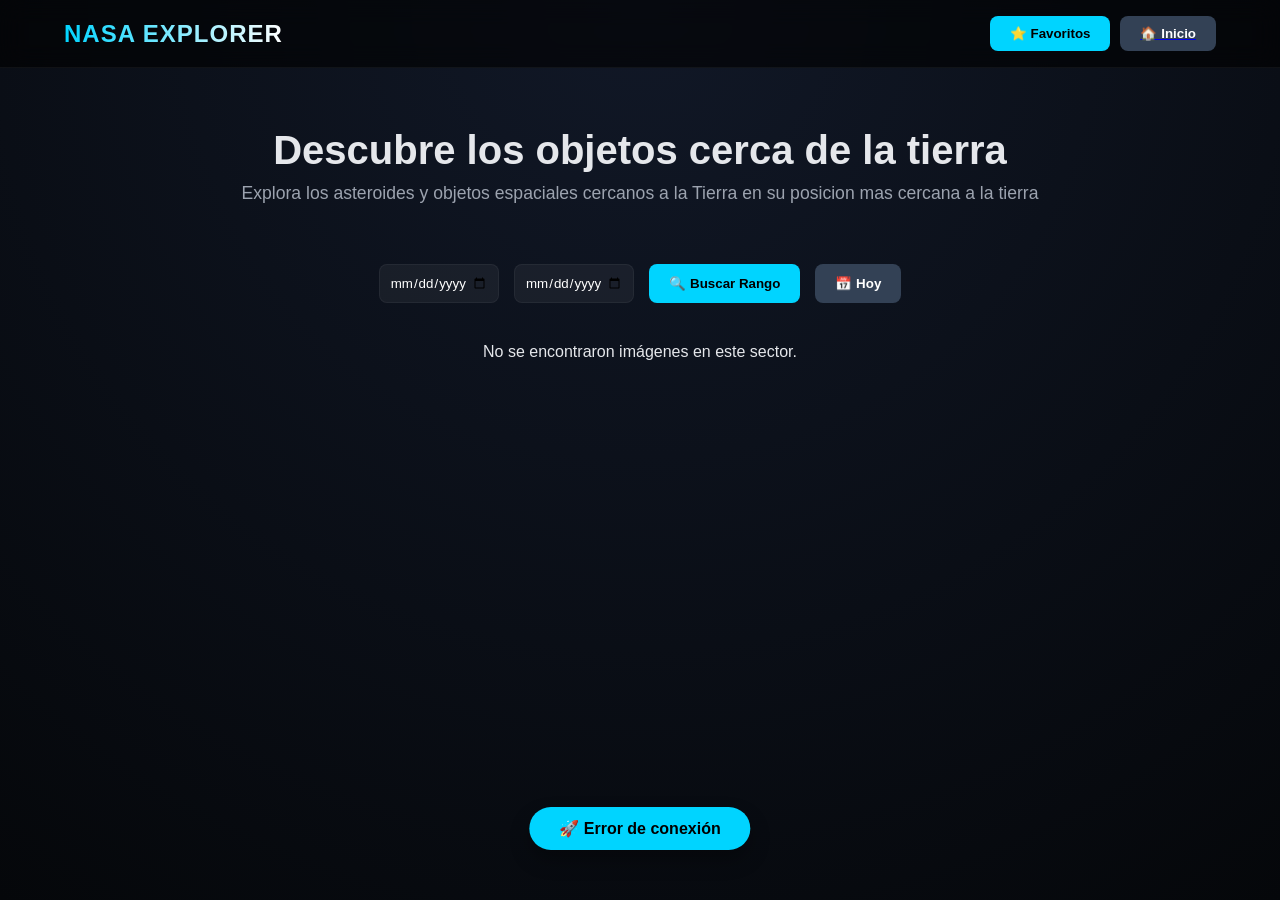
==== pages/asteroides.html @ 3f55ce46 "feat: :sparkles: Pagina de Asteorides Se creo una pagina que muestra los asteroides cerca de la tier" ====
<!DOCTYPE html>
<html lang="es">
<head>
    <meta charset="UTF-8">
    <meta name="viewport" content="width=device-width, initial-scale=1.0">
    <title>NASA Space Explorer | Pro Edition</title>
    <link rel="stylesheet" href="../styles/cosmo.css">
    <link rel="stylesheet" href="../styles/asteroides.css">
</head>
<body>

<nav>
  <h1>NASA Explorer</h1>
  <div class="btn-container">
    <button class="btn btn-primary" onclick="showFavorites()">⭐ Favoritos</button>
    <a href="../index.html"><button class="btn" style="background:#334155; color:white;">🏠 Inicio</button></a>
  </div>
  
</nav>

<section class="hero">
  <h2>Descubre los objetos cerca de la tierra</h2>
  <p>Explora los asteroides y objetos espaciales cercanos a la Tierra en su posicion mas cercana a la tierra</p>
</section>

<div class="controls">
  <input type="date" id="start">
  <input type="date" id="end">
  <button class="btn btn-primary" onclick="loadRange()">🔍 Buscar Rango</button>
  <button class="btn btn-primary" style="background:#334155; color:white;" onclick="loadToday()">📅 Hoy</button>
</div>

<div id="statusContainer"></div>
<div class="gallery" id="gallery"></div>

<div class="modal" id="modal" onclick="closeModal()">
  <div class="modal-content">
    <button class="close-btn" onclick="closeModal()">✕</button>
    <div id="modalBody" class="modal-body"></div>
  </div>
</div>

<div class="toast" id="toast"></div>

<script src="../scripts/asteroides.js"></script>
</body>
</html>
---- styles/cosmo.css ----
:root {
    --primary: #00d4ff;
    --accent: #ff007a;
    --bg: #05070a;
    --card-bg: rgba(17, 24, 39, 0.7);
    --text: #e5e7eb;
    --glass: rgba(255, 255, 255, 0.05);
}

* {
    margin: 0;
    padding: 0;
    box-sizing: border-box;
    font-family: 'Segoe UI', Roboto, Helvetica, Arial, sans-serif;
}

body {
    background: radial-gradient(circle at top, #111827 0%, #05070a 100%);
    color: var(--text);
    min-height: 100vh;
    overflow-x: hidden;
}

/* ===== Header & Nav ===== */
nav {
    display: flex;
    justify-content: space-between;
    align-items: center;
    padding: 1rem 5%;
    background: rgba(0, 0, 0, 0.6);
    backdrop-filter: blur(12px);
    position: sticky;
    top: 0;
    z-index: 100;
    border-bottom: 1px solid var(--glass);
}

nav h1 {
    font-size: 1.5rem;
    font-weight: 800;
    background: linear-gradient(90deg, var(--primary), #fff);
    -webkit-background-clip: text;
    background-clip: text;
    -webkit-text-fill-color: transparent;
    text-transform: uppercase;
    letter-spacing: 1px;
}

.btn {
    padding: 10px 20px;
    border-radius: 8px;
    border: none;
    cursor: pointer;
    font-weight: 600;
    transition: all 0.3s ease;
    display: flex;
    align-items: center;
    gap: 8px;
}
.btn-container{
    display: flex;
    gap: 10px;
}

.btn-primary { background: var(--primary); color: #000; }
.btn-primary:hover { background: #fff; transform: translateY(-2px); }

/* ===== Hero Section ===== */
.hero {
    text-align: center;
    padding: 60px 20px;
    animation: fadeIn 1s ease;
}

.hero h2 { font-size: 2.5rem; margin-bottom: 10px; }
.hero p { color: #9ca3af; font-size: 1.1rem; }

/* ===== Controls ===== */
.controls {
    display: flex;
    justify-content: center;
    flex-wrap: wrap;
    gap: 15px;
    margin-bottom: 40px;
    padding: 0 20px;
}

input[type="date"] {
    background: var(--glass);
    border: 1px solid var(--glass);
    color: white;
    padding: 10px;
    border-radius: 8px;
    outline: none;
}

/* ===== Gallery Grid ===== */
.gallery {
    display: grid;
    grid-template-columns: repeat(auto-fill, minmax(320px, 1fr));
    gap: 30px;
    padding: 0 5% 50px;
}

.card {
    background: var(--card-bg);
    backdrop-filter: blur(10px);
    border-radius: 20px;
    border: 1px solid var(--glass);
    overflow: hidden;
    transition: 0.4s cubic-bezier(0.175, 0.885, 0.32, 1.275);
    cursor: pointer;
    display: flex;
    flex-direction: column;
    animation: slideUp 0.6s ease forwards;
}

.card:hover {
    transform: translateY(-12px);
    border-color: var(--primary);
    box-shadow: 0 20px 40px rgba(0, 212, 255, 0.15);
}

.card-img-container {
    width: 100%;
    height: 220px;
    overflow: hidden;
}

.card img {
    width: 100%;
    height: 100%;
    object-fit: cover;
    transition: 0.5s;
}

.card:hover img { transform: scale(1.1); }

.card-content { padding: 20px; }
.card h3 { font-size: 1.1rem; margin-bottom: 8px; color: #fff; }
.card small { color: var(--primary); font-weight: bold; }

/* ===== Modal ===== */
.modal {
    position: fixed;
    inset: 0;
    background: rgba(0,0,0,0.9);
    display: flex;
    justify-content: center;
    align-items: center;
    opacity: 0;
    pointer-events: none;
    transition: 0.3s;
    z-index: 1000;
    padding: 20px;
}

.modal.active { opacity: 1; pointer-events: all; }

.modal-content {
    background: #0f172a;
    width: 100%;
    max-width: 900px;
    border-radius: 20px;
    position: relative;
    max-height: 90vh;
    overflow-y: auto;
    border: 1px solid var(--glass);
}

.modal-body { padding: 30px; }
.modal-body img { width: 100%; border-radius: 12px; margin: 20px 0; }
.close-btn {
    position: absolute;
    top: 20px;
    right: 20px;
    background: rgba(255,255,255,0.1);
    border: none;
    color: white;
    width: 40px;
    height: 40px;
    border-radius: 50%;
    cursor: pointer;
    font-size: 20px;
    z-index: 10;
}

/* ===== Animations ===== */
@keyframes fadeIn { from { opacity: 0; } to { opacity: 1; } }
@keyframes slideUp { 
    from { opacity: 0; transform: translateY(30px); } 
    to { opacity: 1; transform: translateY(0); } 
}

/* ===== Toast ===== */
.toast {
    position: fixed;
    bottom: 30px;
    left: 50%;
    transform: translateX(-50%);
    background: var(--primary);
    color: #000;
    padding: 12px 30px;
    border-radius: 50px;
    font-weight: bold;
    box-shadow: 0 10px 20px rgba(0,0,0,0.3);
    opacity: 0;
    transition: 0.4s;
    z-index: 2000;
}

.toast.show { opacity: 1; bottom: 50px; }

/* Loader */
.loader {
    text-align: center;
    padding: 50px;
    font-size: 1.2rem;
    color: var(--primary);
}
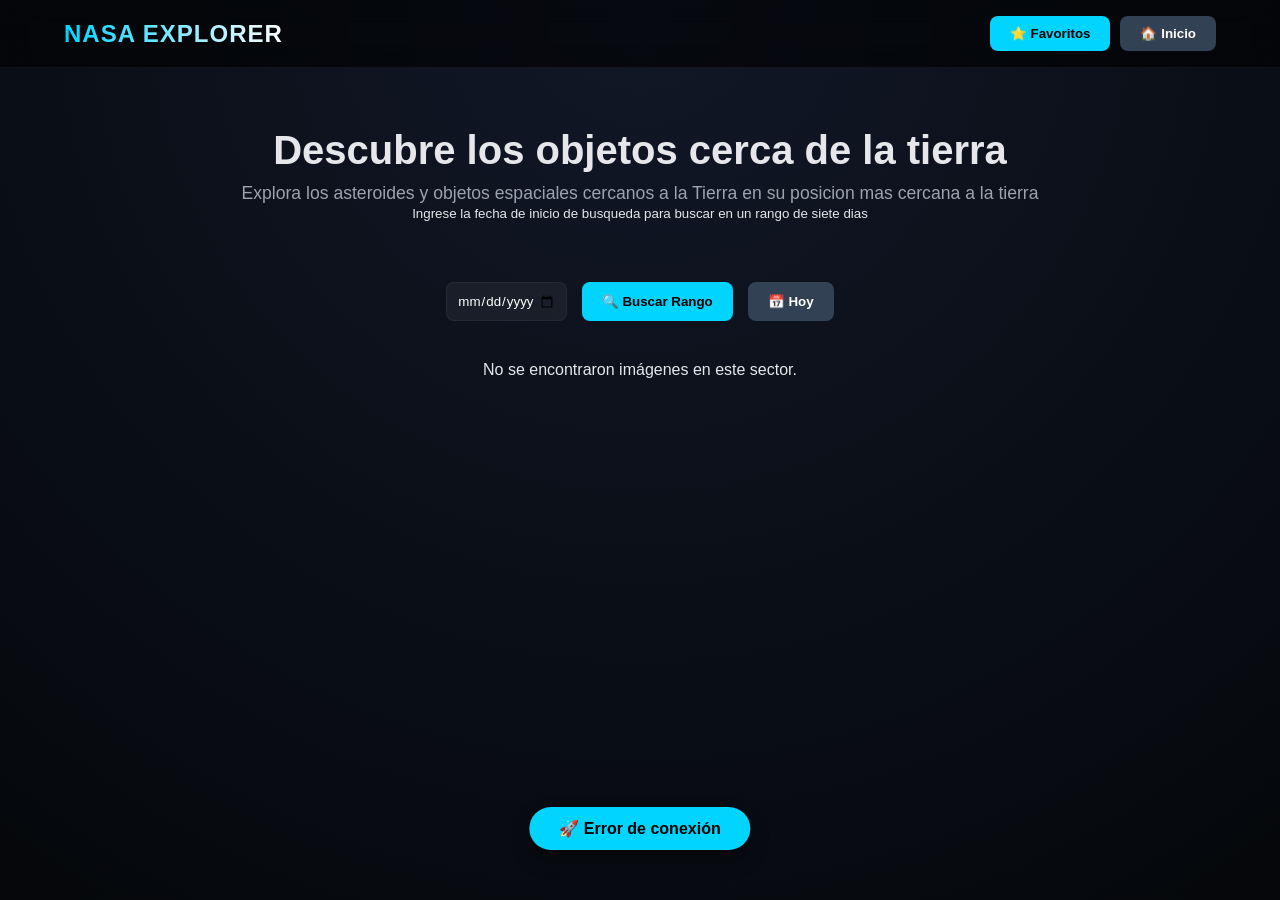
==== commit 85e996e1: "Se arreglaron un par de cosas, como el hover de volver a inicio" ====
--- a/pages/asteroides.html
+++ b/pages/asteroides.html
@@ -2,10 +2,12 @@
 <html lang="es">
 <head>
     <meta charset="UTF-8">
+    <link rel="shortcut icon" href="../assets/favicon.ico" type="image/x-icon">
     <meta name="viewport" content="width=device-width, initial-scale=1.0">
     <title>NASA Space Explorer | Pro Edition</title>
     <link rel="stylesheet" href="../styles/cosmo.css">
     <link rel="stylesheet" href="../styles/asteroides.css">
+    <link rel="stylesheet" href="../styles/styles.css">
 </head>
 <body>
 
@@ -21,11 +23,11 @@
 <section class="hero">
   <h2>Descubre los objetos cerca de la tierra</h2>
   <p>Explora los asteroides y objetos espaciales cercanos a la Tierra en su posicion mas cercana a la tierra</p>
+  <small>Ingrese la fecha de inicio de busqueda para buscar en un rango de siete dias</small>
 </section>
 
 <div class="controls">
   <input type="date" id="start">
-  <input type="date" id="end">
   <button class="btn btn-primary" onclick="loadRange()">🔍 Buscar Rango</button>
   <button class="btn btn-primary" style="background:#334155; color:white;" onclick="loadToday()">📅 Hoy</button>
 </div>
--- a/styles/styles.css
+++ b/styles/styles.css
@@ -0,0 +1,87 @@
+:root {
+    --primary: #00d4ff;
+    --accent: #ff007a;
+    --bg: #05070a;
+    --card-bg: rgba(17, 24, 39, 0.7);
+    --text: #e5e7eb;
+    --glass: rgba(255, 255, 255, 0.05);
+}
+
+* {
+    margin: 0;
+    padding: 0;
+    box-sizing: border-box;
+    font-family: 'Segoe UI', Roboto, Helvetica, Arial, sans-serif;
+}
+
+body {
+    background: radial-gradient(circle at top, #111827 0%, #05070a 100%);
+    color: var(--text);
+    min-height: 100vh;
+    overflow-x: hidden;
+}
+
+/* ===== Header & Nav ===== */
+nav {
+    display: flex;
+    justify-content: space-between;
+    align-items: center;
+    padding: 1rem 5%;
+    background: rgba(0, 0, 0, 0.6);
+    backdrop-filter: blur(12px);
+    position: sticky;
+    top: 0;
+    z-index: 100;
+    border-bottom: 1px solid var(--glass);
+}
+
+nav h1 {
+    font-size: 1.5rem;
+    font-weight: 800;
+    background: linear-gradient(90deg, var(--primary), #fff);
+    -webkit-background-clip: text;
+    background-clip: text;
+    -webkit-text-fill-color: transparent;
+    text-transform: uppercase;
+    letter-spacing: 1px;
+}
+
+.btn {
+    padding: 10px 20px;
+    border-radius: 8px;
+    border: none;
+    cursor: pointer;
+    font-weight: 600;
+    transition: all 0.3s ease;
+    display: flex;
+    align-items: center;
+    gap: 8px;
+}
+
+.btn-primary { background: var(--primary); color: #000; }
+.btn-primary:hover { background: #fff; transform: translateY(-2px); }
+
+/* ===== Hero Section ===== */
+.hero {
+    text-align: center;
+    padding: 60px 20px;
+    animation: fadeIn 1s ease;
+}
+
+.hero h2 { font-size: 2.5rem; margin-bottom: 10px; }
+.hero p { color: #9ca3af; font-size: 1.1rem; }
+
+/* ===== Controls ===== */
+.controls {
+    display: flex;
+    justify-content: center;
+    flex-wrap: wrap;
+    gap: 15px;
+    margin-bottom: 40px;
+    padding: 0 20px;
+}
+
+a{
+    text-decoration: none;
+}
+a button:hover { background: #fff; transform: translateY(-2px); }
